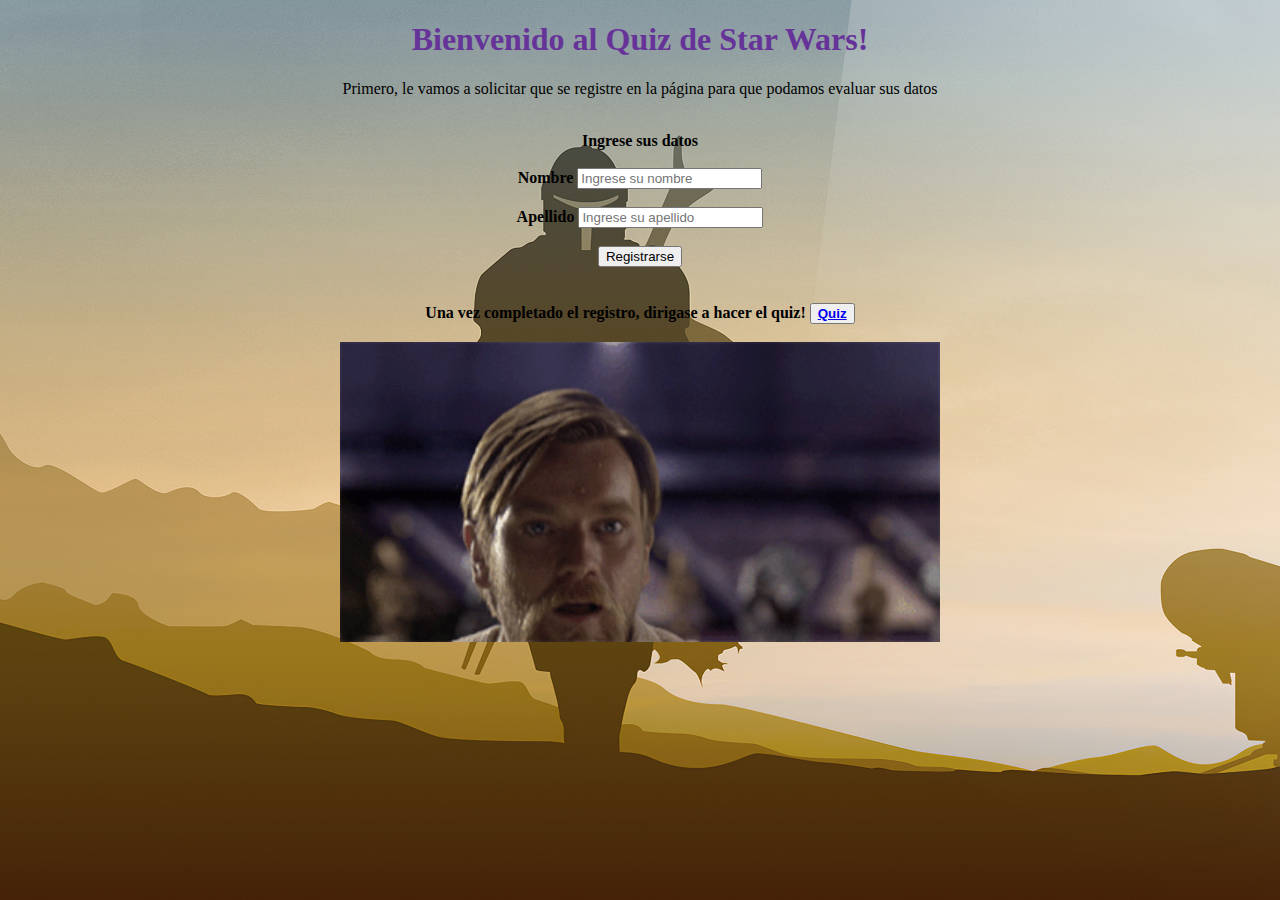
==== index.html @ c4789d2a "agregando archivos al repo" ====
<!DOCTYPE html>
<html lang="es">

<head>
    <title>Star Wars Quiz </title>
    <link rel="stylesheet" href="index.css">
    <link rel="shortcut icon" href="logo.jpg">
    <script type="text/javascript" src="main.js"></script>
</head>

<body>
    <h1 id="welcome"> Bienvenido al Quiz de Star Wars! </h1>
    <p> Primero, le vamos a solicitar que se registre en la página para que podamos evaluar sus datos </p>
    <br />
    <form action="main.js" name="formulario" method="GET">
        <legend> <b> Ingrese sus datos </b> </legend> <br />
        <label> <b> Nombre </b> </label>
        <input name="nombre" id="nombre" type="text" placeholder="Ingrese su nombre">
        <br /> <br />
        <label> <b> Apellido </b> </label>
        <input name="apellido" id="apellido" type="text" placeholder="Ingrese su apellido">
        <br /> <br />
        <button id="registro" type="submit" onclick="getData()"> Registrarse </button>
    </form> <br /> <br />
    <div>
        <b> Una vez completado el registro, dirigase a hacer el quiz! </b>
        <button>
            <b> <a href="quiz.html"> Quiz </a> </b>
        </button>
    </div> <br />
    <img id="ObiWan" src="obiwan.gif" alt="Hello There">
</body></html>
---- index.css ----
html {
    text-align: center;
    background-color: burlywood;
    background-image: url("mando.jpg");
}

#welcome {
    color: rebeccapurple;
}

#ObiWan {
    width: 600px;
}
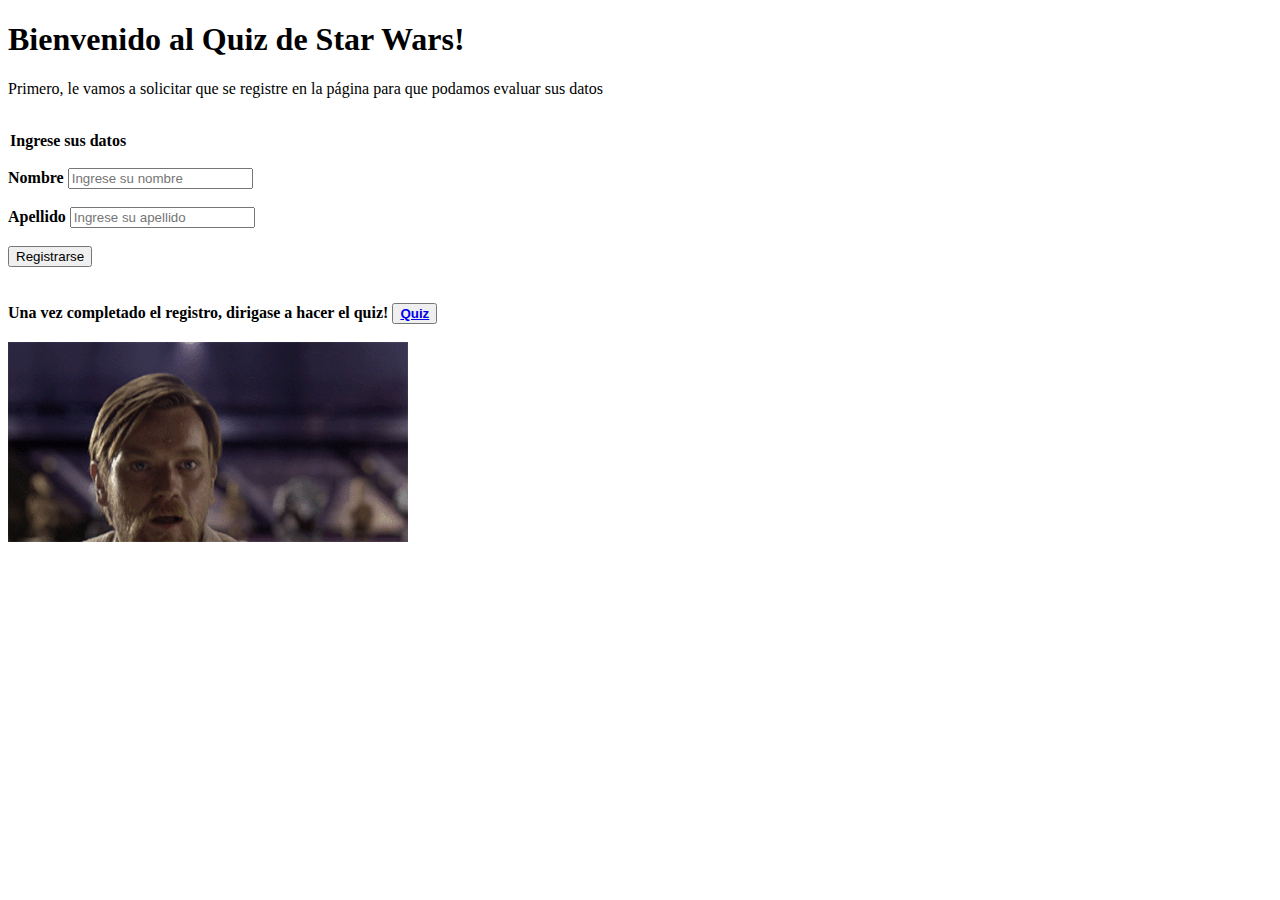
==== commit 0f329857: "Star Wars" ====
--- a/index.html
+++ b/index.html
@@ -3,16 +3,15 @@
 
 <head>
     <title>Star Wars Quiz </title>
-    <link rel="stylesheet" href="index.css">
-    <link rel="shortcut icon" href="logo.jpg">
-    <script type="text/javascript" src="main.js"></script>
+    <link rel="stylesheet" href="style/index.css">
+    <link rel="shortcut icon" href="img/logo.jpg">
 </head>
 
 <body>
     <h1 id="welcome"> Bienvenido al Quiz de Star Wars! </h1>
     <p> Primero, le vamos a solicitar que se registre en la página para que podamos evaluar sus datos </p>
     <br />
-    <form action="main.js" name="formulario" method="GET">
+    <form>
         <legend> <b> Ingrese sus datos </b> </legend> <br />
         <label> <b> Nombre </b> </label>
         <input name="nombre" id="nombre" type="text" placeholder="Ingrese su nombre">
@@ -20,7 +19,7 @@
         <label> <b> Apellido </b> </label>
         <input name="apellido" id="apellido" type="text" placeholder="Ingrese su apellido">
         <br /> <br />
-        <button id="registro" type="submit" onclick="getData()"> Registrarse </button>
+        <button id="registro" type="submit"> Registrarse </button>
     </form> <br /> <br />
     <div>
         <b> Una vez completado el registro, dirigase a hacer el quiz! </b>
@@ -28,5 +27,7 @@
             <b> <a href="quiz.html"> Quiz </a> </b>
         </button>
     </div> <br />
-    <img id="ObiWan" src="obiwan.gif" alt="Hello There">
-</body></html>
+    <img id="ObiWan" src="img/obiwan.gif" alt="Hello There">
+</body>
+
+</html>
